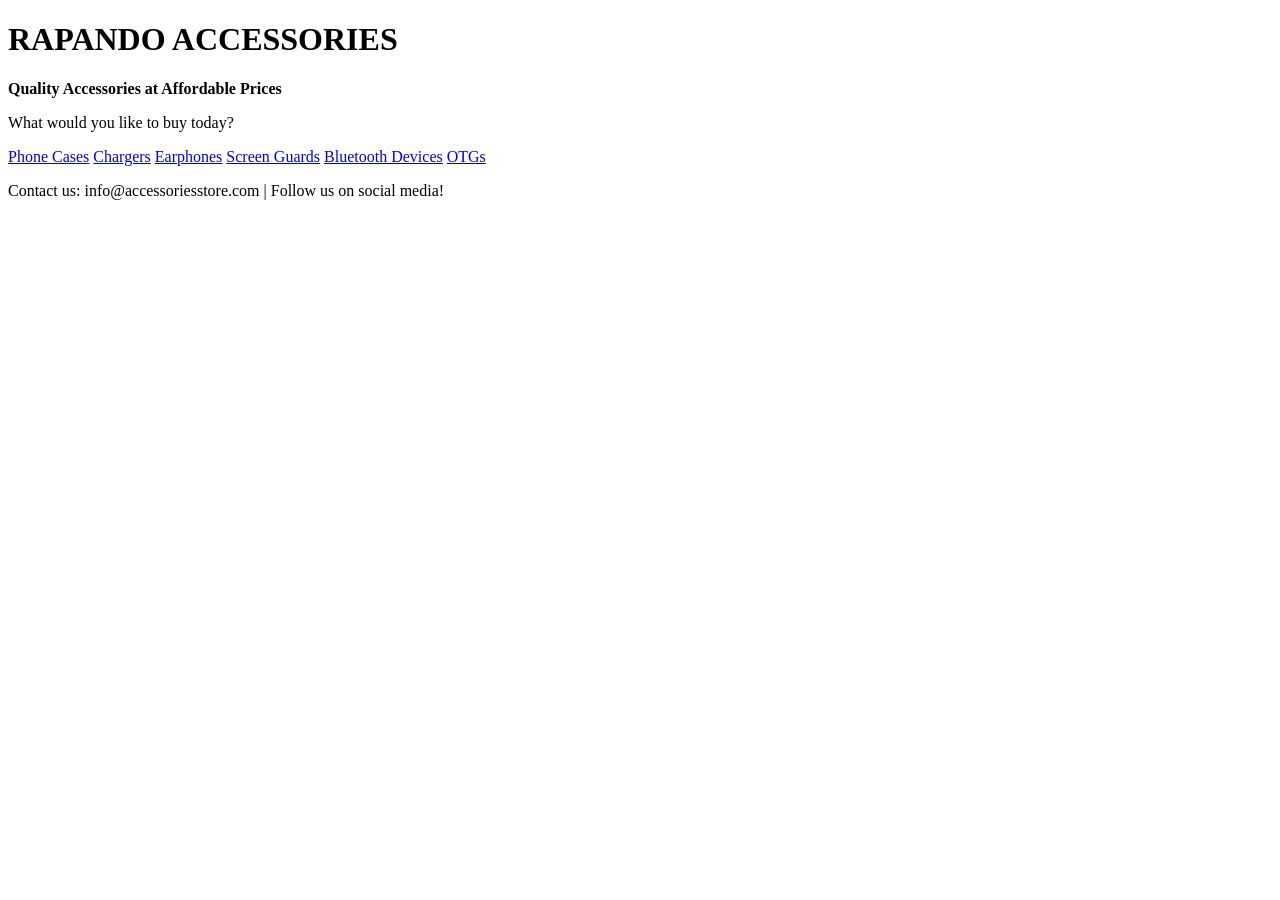
==== index.html @ 15be6f18 "Add files via upload" ====
<!DOCTYPE html>
<html lang="en">
<head>
<meta charset="UTF-8">
<meta name="viewport" content="width=device-width, initial-scale=1.0">
<title>My Accessories Store</title>
<link rel="stylesheet" href="css/style.css">
</head>
<body>

<header>
  <h1>RAPANDO ACCESSORIES</h1>
  <p><b>Quality Accessories at Affordable Prices</b></p>
</header>

<section class="main">
  <p>What would you like to buy today?</p>

  <div class="category-buttons">
    <a href="phone-cases.html" class="category-btn">Phone Cases</a>
    <a href="chargers.html" class="category-btn">Chargers</a>
    <a href="earphones.html" class="category-btn">Earphones</a>
    <a href="screen-guards.html" class="category-btn">Screen Guards</a>
    <a href="bluetooth.html" class="category-btn">Bluetooth Devices</a>
    <!--<a href="cable.html" class="category-btn">charging Cables</a>
    <a href="kabambe-phones.html" class="category-btn">Kabambe Phones</a>
    <a href="capes.html" class="category-btn">capes</a>-->
     <a href="otg.html" class="category-btn">OTGs</a>
  </div>
</section>

<footer>
  <p>Contact us: info@accessoriesstore.com | Follow us on social media!</p>
</footer>

</body>
</html>
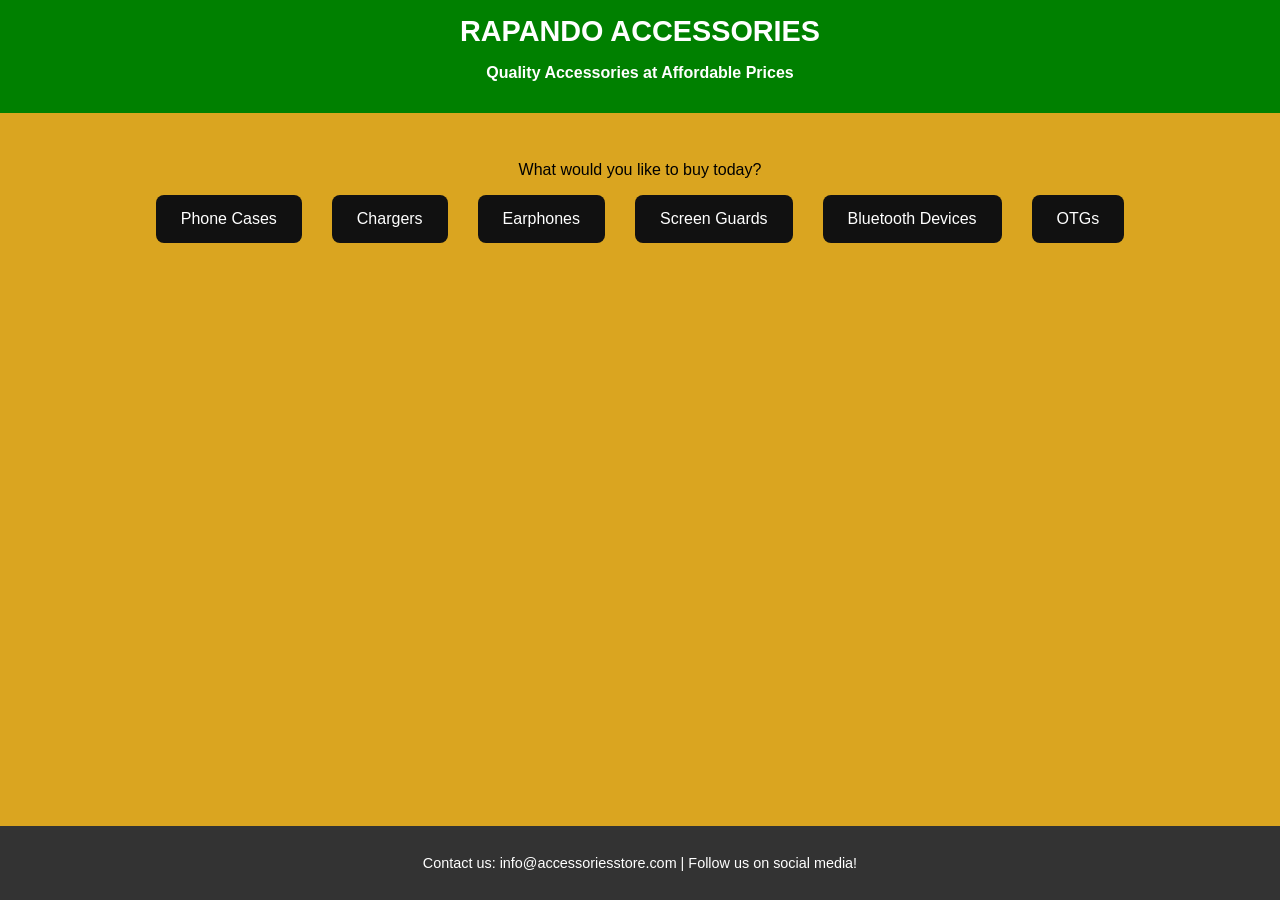
==== commit 376a10c1: "Update index.html" ====
--- a/index.html
+++ b/index.html
@@ -4,7 +4,7 @@
 <meta charset="UTF-8">
 <meta name="viewport" content="width=device-width, initial-scale=1.0">
 <title>My Accessories Store</title>
-<link rel="stylesheet" href="css/style.css">
+<link rel="stylesheet" href="style.css">
 </head>
 <body>
 
@@ -35,3 +35,4 @@
 
 </body>
 </html>
+
--- a/style.css
+++ b/style.css
@@ -0,0 +1,182 @@
+/* General Styling */
+html, body{
+  height: 100%;
+}
+body {
+  font-family: Arial, sans-serif;
+  margin: 0;
+  padding: 0;
+  background-color: #f7f7f7;
+  min-height: 100vh;
+  display: flex;
+  flex-direction: column;
+  background-color: goldenrod;
+}
+
+/* Header */
+header {
+  padding: 1em;
+  text-align: center;
+  background:green;
+  color:white;
+  padding: 15px;
+  text-align: center;
+}
+
+header h1 {
+  margin: 0;
+  font-size: 1.8em;
+}
+
+nav a:hover {
+  text-decoration: underline;
+}
+
+/* Main Content */
+.main {
+  padding: 2em 1em;
+  text-align: center;
+  flex: 1;
+  background-image:image(p);
+}
+
+h2 {
+  font-size: 1.5em;
+  margin-bottom: 1.5em;
+}
+
+/* Category Buttons */
+.category-buttons {
+  display: flex;
+  flex-wrap: wrap;
+  justify-content: center;
+  gap: 30px;
+}
+
+.category-btn {
+  padding: 15px 25px;
+  background-color: #111;
+  color: white;
+  text-decoration: none;
+  border-radius: 8px;
+  font-size: 1em;
+  transition: background 0.3s;
+  height:100%;
+}
+
+.category-btn:hover {
+  background-color: #333;
+  box-shadow: 0px 2px 8px rgba(0,0,0,10);
+}
+
+/* Products Grid */
+.products {
+  display: grid;
+  grid-template-columns: repeat(auto-fit, minmax(150px, 1fr));
+  gap: 20px;
+  justify-items: center;
+}
+
+.product {
+  border: 1px solid #ccc;
+  padding: 10px;
+  width: 100%;
+  max-width: 180px;
+  background-color: white;
+  border-radius: 5px;
+  transition: transform 0.2s;
+  text-align: center;
+}
+
+.product:hover {
+  transform: scale(1.05);
+}
+
+.product img {
+  width: 100%;
+  height: 150px;
+  object-fit: cover;
+  border-radius: 5px;
+}
+
+.product p {
+  margin: 10px 0 0 0;
+  font-size: 0.95em;
+}
+
+/* Footer */
+footer {
+  background-color: #333;
+  color: white;
+  text-align: center;
+  padding: 1em;
+  margin: 0px;
+  font-size: 0.9em;
+}
+
+/* Responsive Styling */
+@media (max-width: 768px) {
+  header h1 {
+    font-size: 1.5em;
+  }
+  .category-btn {
+    font-size: 0.9em;
+    padding: 12px 18px;
+  }
+}
+
+@media (max-width: 480px) {
+  header h1 {
+    font-size: 1.3em;
+  }
+  .category-btn {
+    width: 90%;
+  }
+  .products {
+    grid-template-columns: repeat(auto-fit, minmax(120px, 1fr));
+  }
+  .product img {
+    height: 120px;
+  }
+}
+.card {
+  background: white;
+  width: 200px;
+  margin: 0px;
+  padding: 20px 15px;
+  text-align: center;
+  border-radius: 8px;
+  box-shadow: 0px 2px 8px rgba(0,0,0,0.2);
+  transition: 0.5s;
+  background-color: rgb(161, 161, 161);
+    }
+.card img {
+  width: 100%;
+  height: 180px;
+  object-fit:cover;
+  border-radius: 5px;
+  object-position:top ;
+
+    }
+.buy-btn{
+  background: green;
+  padding: 10px 15px;
+  text-decoration: none;
+  color: white;
+  border-radius: 5px;
+  display: inline-block;
+  margin-top: 10px;
+  transition: 0.5s;
+}
+.products {
+  display: flex;
+  flex-wrap: wrap;
+  justify-content: center;
+  padding: 20px;
+}
+.header{
+  
+}
+.home-btn{
+  color: white;
+}
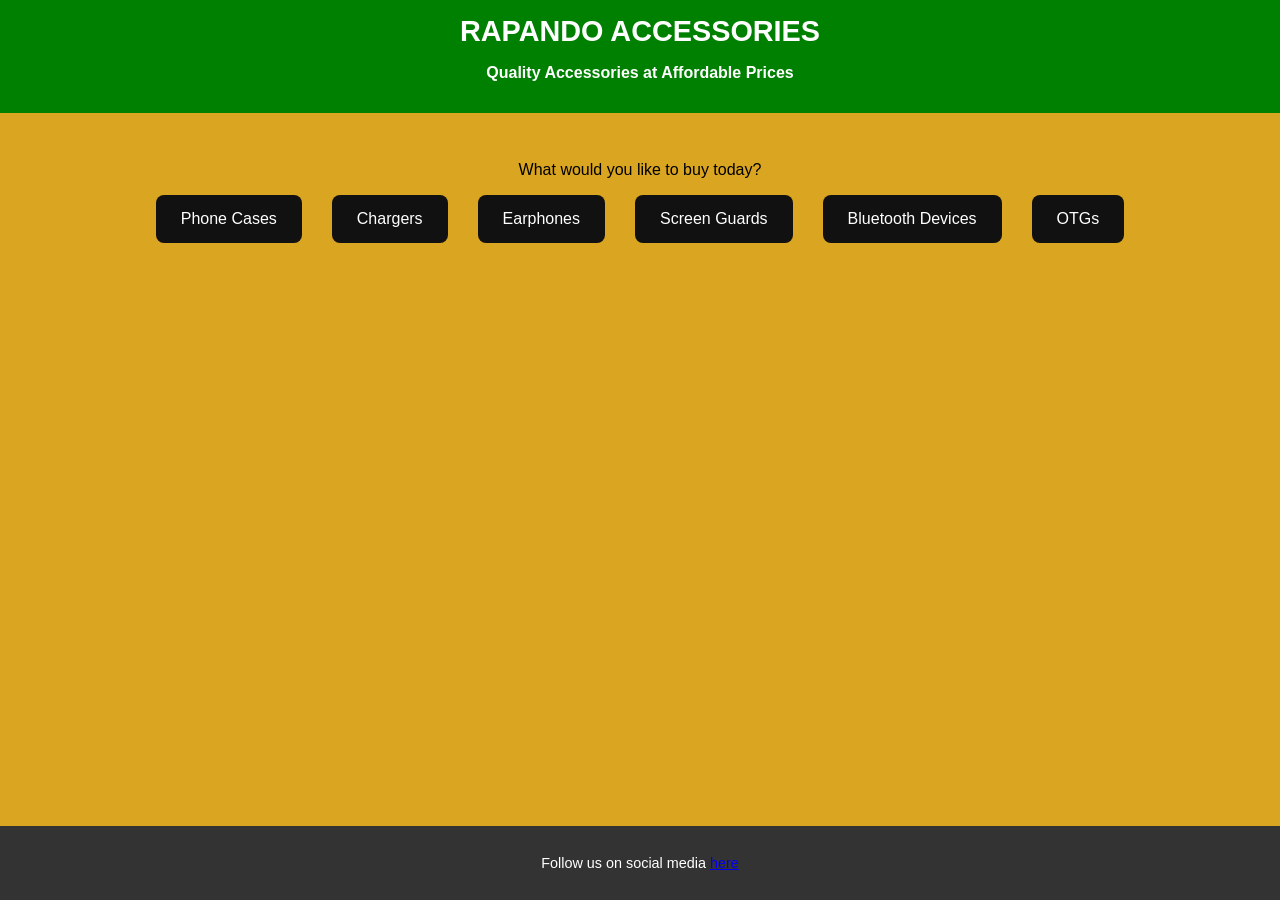
==== commit a8d89b4b: "Update index.html" ====
--- a/index.html
+++ b/index.html
@@ -3,8 +3,8 @@
 <head>
 <meta charset="UTF-8">
 <meta name="viewport" content="width=device-width, initial-scale=1.0">
-<title>My Accessories Store</title>
-<link rel="stylesheet" href="style.css">
+<title>Rapando Phone Accessories</title>
+<link rel="stylesheet" href="css/style.css">
 </head>
 <body>
 
@@ -30,9 +30,12 @@
 </section>
 
 <footer>
-  <p>Contact us: info@accessoriesstore.com | Follow us on social media!</p>
+  <p>Follow us on social media <a href="https://rapando-web.github.io">here</a></p>
 </footer>
 
 </body>
 </html>
 
+
+
+
--- a/css/style.css
+++ b/css/style.css
@@ -0,0 +1,182 @@
+/* General Styling */
+html, body{
+  height: 100%;
+}
+body {
+  font-family: Arial, sans-serif;
+  margin: 0;
+  padding: 0;
+  background-color: #f7f7f7;
+  min-height: 100vh;
+  display: flex;
+  flex-direction: column;
+  background-color: goldenrod;
+}
+
+/* Header */
+header {
+  padding: 1em;
+  text-align: center;
+  background:green;
+  color:white;
+  padding: 15px;
+  text-align: center;
+}
+
+header h1 {
+  margin: 0;
+  font-size: 1.8em;
+}
+
+nav a:hover {
+  text-decoration: underline;
+}
+
+/* Main Content */
+.main {
+  padding: 2em 1em;
+  text-align: center;
+  flex: 1;
+  background-image:image(p);
+}
+
+h2 {
+  font-size: 1.5em;
+  margin-bottom: 1.5em;
+}
+
+/* Category Buttons */
+.category-buttons {
+  display: flex;
+  flex-wrap: wrap;
+  justify-content: center;
+  gap: 30px;
+}
+
+.category-btn {
+  padding: 15px 25px;
+  background-color: #111;
+  color: white;
+  text-decoration: none;
+  border-radius: 8px;
+  font-size: 1em;
+  transition: background 0.3s;
+  height:100%;
+}
+
+.category-btn:hover {
+  background-color: #333;
+  box-shadow: 0px 2px 8px rgba(0,0,0,10);
+}
+
+/* Products Grid */
+.products {
+  display: grid;
+  grid-template-columns: repeat(auto-fit, minmax(150px, 1fr));
+  gap: 20px;
+  justify-items: center;
+}
+
+.product {
+  border: 1px solid #ccc;
+  padding: 10px;
+  width: 100%;
+  max-width: 180px;
+  background-color: white;
+  border-radius: 5px;
+  transition: transform 0.2s;
+  text-align: center;
+}
+
+.product:hover {
+  transform: scale(1.05);
+}
+
+.product img {
+  width: 100%;
+  height: 150px;
+  object-fit: cover;
+  border-radius: 5px;
+}
+
+.product p {
+  margin: 10px 0 0 0;
+  font-size: 0.95em;
+}
+
+/* Footer */
+footer {
+  background-color: #333;
+  color: white;
+  text-align: center;
+  padding: 1em;
+  margin: 0px;
+  font-size: 0.9em;
+}
+
+/* Responsive Styling */
+@media (max-width: 768px) {
+  header h1 {
+    font-size: 1.5em;
+  }
+  .category-btn {
+    font-size: 0.9em;
+    padding: 12px 18px;
+  }
+}
+
+@media (max-width: 480px) {
+  header h1 {
+    font-size: 1.3em;
+  }
+  .category-btn {
+    width: 90%;
+  }
+  .products {
+    grid-template-columns: repeat(auto-fit, minmax(120px, 1fr));
+  }
+  .product img {
+    height: 120px;
+  }
+}
+.card {
+  background: white;
+  width: 200px;
+  margin: 0px;
+  padding: 20px 15px;
+  text-align: center;
+  border-radius: 8px;
+  box-shadow: 0px 2px 8px rgba(0,0,0,0.2);
+  transition: 0.5s;
+  background-color: rgb(161, 161, 161);
+    }
+.card img {
+  width: 100%;
+  height: 180px;
+  object-fit:cover;
+  border-radius: 5px;
+  object-position:top ;
+
+    }
+.buy-btn{
+  background: green;
+  padding: 10px 15px;
+  text-decoration: none;
+  color: white;
+  border-radius: 5px;
+  display: inline-block;
+  margin-top: 10px;
+  transition: 0.5s;
+}
+.products {
+  display: flex;
+  flex-wrap: wrap;
+  justify-content: center;
+  padding: 20px;
+}
+.header{
+  
+}
+.home-btn{
+  color: white;
+}
